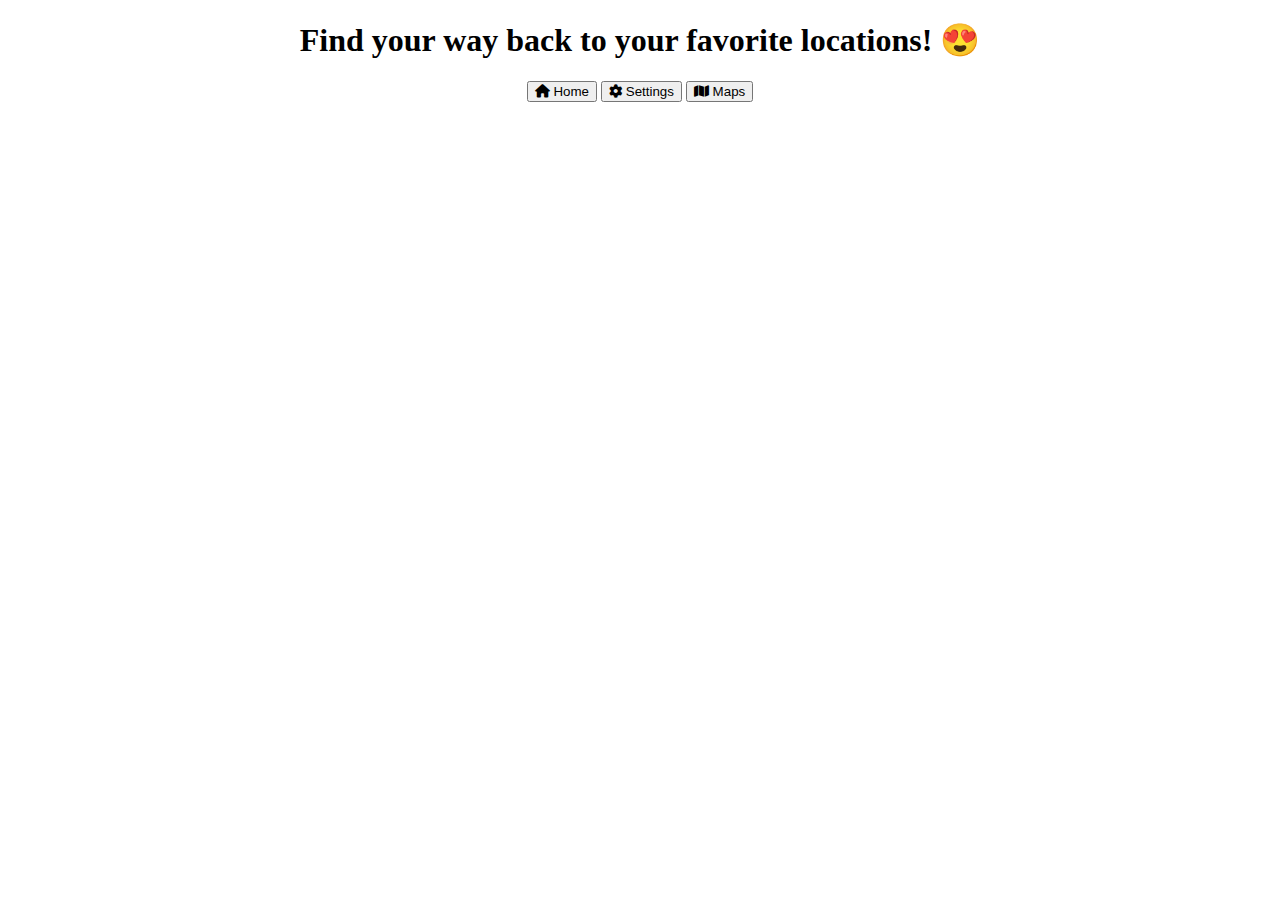
==== index.html @ 5b007dc5 "init repo" ====
<!DOCTYPE html>
<html lang="en">

<head>
  <meta charset="UTF-8">
  <meta name="viewport" content="width=device-width, initial-scale=1.0">
  <link rel="stylesheet" href="css/main.css">

  <link rel="stylesheet" href="https://cdn.jsdelivr.net/npm/@fortawesome/fontawesome-free@6.4.0/css/all.min.css">


  <title>Place Keeper</title>
</head>

<body>

  <header>
    <h1 class="headline">Find your way back to your favorite locations! 😍</h1>
    <nav>
      <a href="index.html"></a><button><i class="fa fa-home"></i> Home</button>
      <a href="user-settings.html"><button><i class="fas fa-cog"></i> Settings</button></a>
      <a href="map.html"><button><i class="fas fa-map"></i> Maps</button></a>
    </nav>
  </header>

  <footer></footer>

  <script src="js/utillService.js"></script>
  <script src="js/userService.js"></script>
  <script src="js/placeService.js"></script>
</body>

</html>
---- css/main.css ----
*,
*::before,
*::after {
  box-sizing: border-box;
}

body {
  margin: 0;
  padding: 0;
  text-align: center;
}
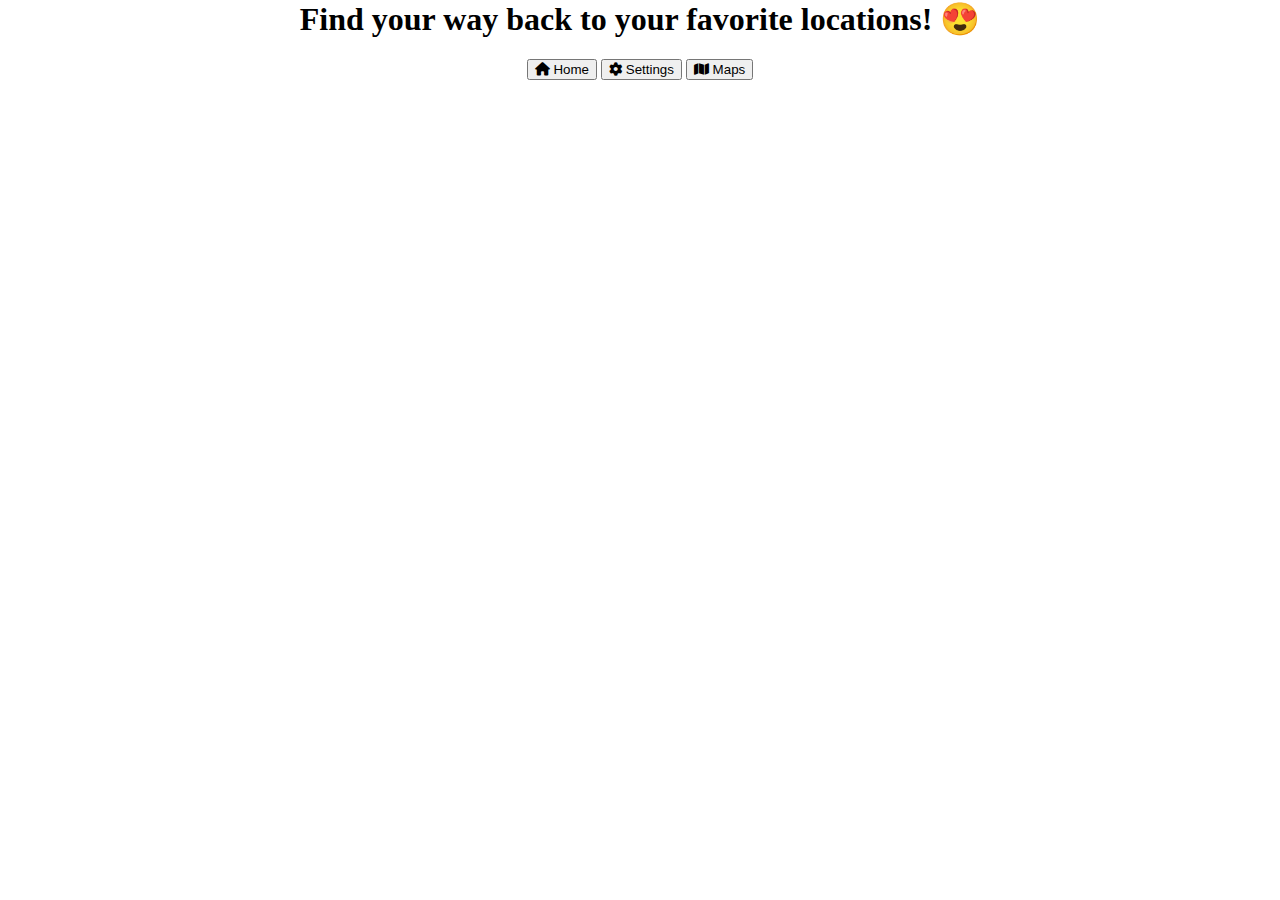
==== commit e3a930c6: "save to storage user settings and apply style to all html" ====
--- a/index.html
+++ b/index.html
@@ -12,12 +12,12 @@
   <title>Place Keeper</title>
 </head>
 
-<body>
+<body onload="applyUserSettings()">
 
   <header>
     <h1 class="headline">Find your way back to your favorite locations! 😍</h1>
     <nav>
-      <a href="index.html"></a><button><i class="fa fa-home"></i> Home</button>
+      <a href="index.html"><button><i class="fa fa-home"></i> Home</button></a>
       <a href="user-settings.html"><button><i class="fas fa-cog"></i> Settings</button></a>
       <a href="map.html"><button><i class="fas fa-map"></i> Maps</button></a>
     </nav>
--- a/css/main.css
+++ b/css/main.css
@@ -8,4 +8,9 @@
   margin: 0;
   padding: 0;
   text-align: center;
+  height: 100vh;
+}
+
+h1 {
+  margin-top: 0;
 }